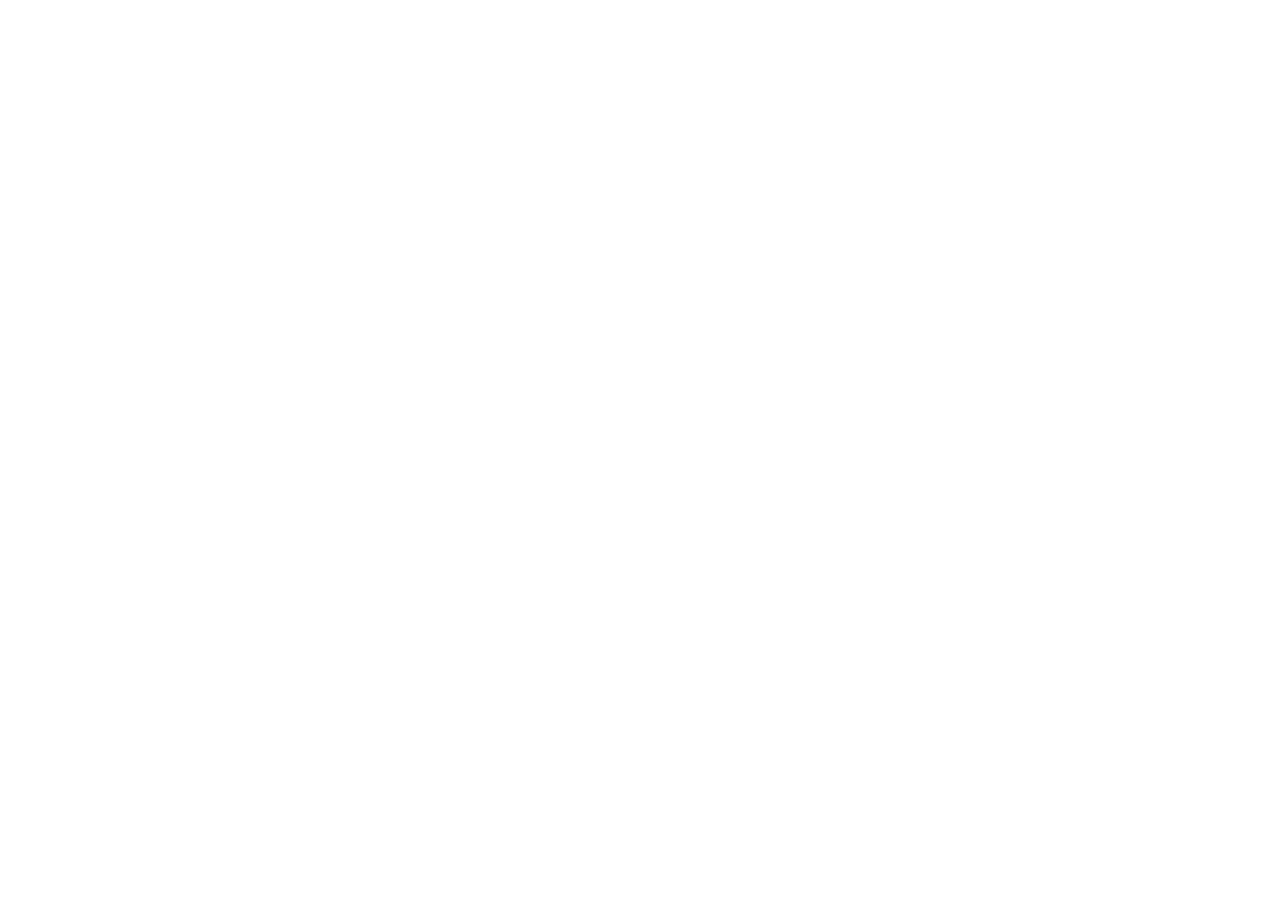
==== springcloud-security/src/main/resources/templates/index.html @ 45076fce "add new module springcloud-security" ====
<!doctype html>
<html xmlns:th="http://www.thymeleaf.org">
<head>
<meta charset="utf-8">
<title>servicefour</title>

<link type="text/css" th:href="@{/css/zzsc.css}" rel="stylesheet" />

</head>
<body>
<div style="text-align:center;clear:both;">
</div>
<div class="out">
	<div class="fade-in">
		<div class="container">
			<div class="one common"></div>
			<div class="two common"></div>
			<div class="three common"></div>
			<div class="four common"></div>
			<div class="five common"></div>
			<div class="six common"></div>
			<div class="seven common"></div>
			<div class="eight common"></div>
		</div>
		<div class="bar">
			<div class="progress"></div>
		</div>
	</div>
</div>

</body>
</html>
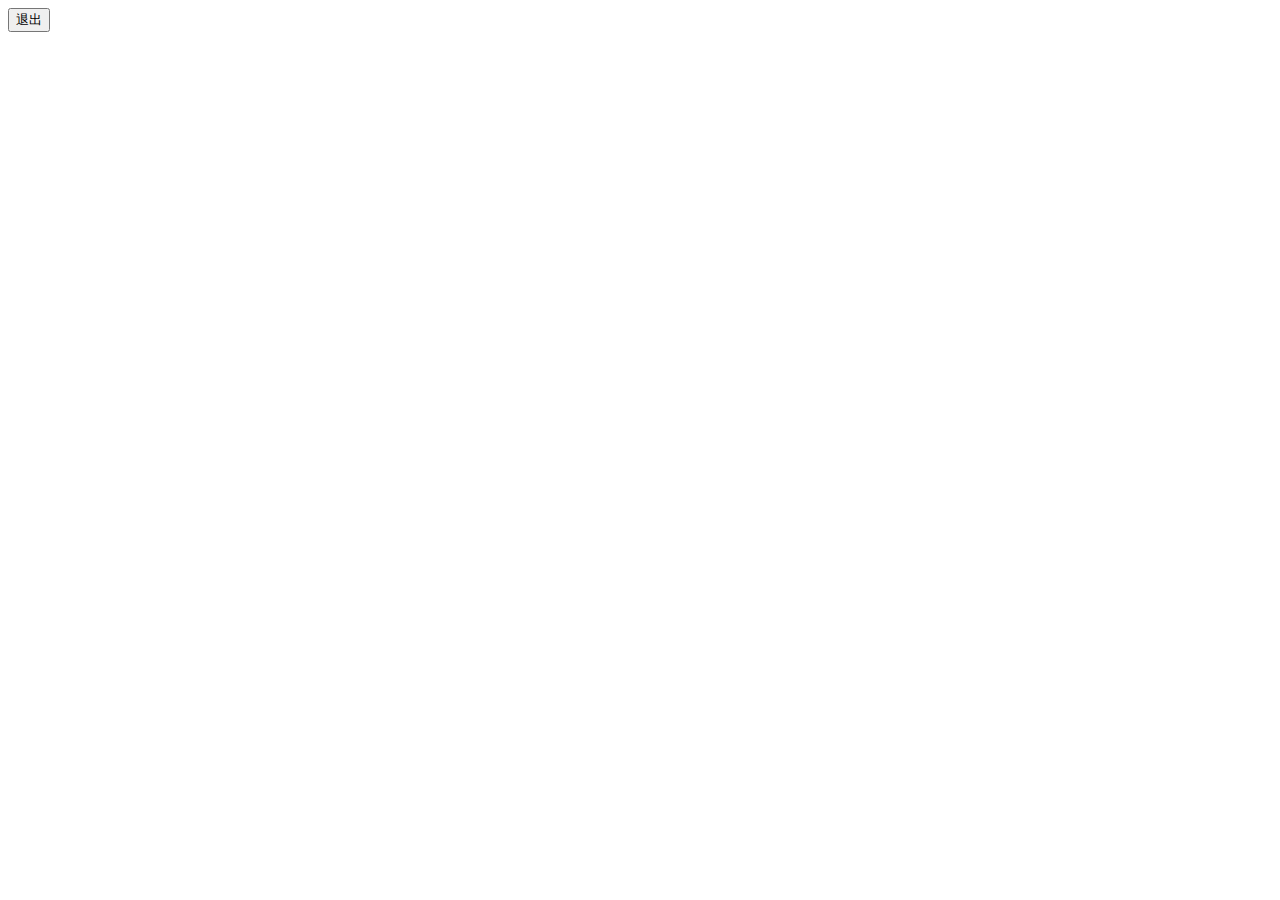
==== commit a9b73792: "spring security logout" ====
--- a/springcloud-security/src/main/resources/templates/index.html
+++ b/springcloud-security/src/main/resources/templates/index.html
@@ -2,9 +2,10 @@
 <html xmlns:th="http://www.thymeleaf.org">
 <head>
 <meta charset="utf-8">
-<title>servicefour</title>
+<title>index</title>
 
 <link type="text/css" th:href="@{/css/zzsc.css}" rel="stylesheet" />
+<link rel="stylesheet" th:href="@{/css/login.css}" media="screen" type="text/css"/>
 
 </head>
 <body>
@@ -27,6 +28,12 @@
 		</div>
 	</div>
 </div>
+<!--<a href="/logout">退出</a>-->
+<div style="width: 200px;">
+	<form th:action="@{/logout_1}" method="post">
+		<input type="submit" value="退出" id="button-blue"/>
+	</form>
+</div>
 
 </body>
 </html>